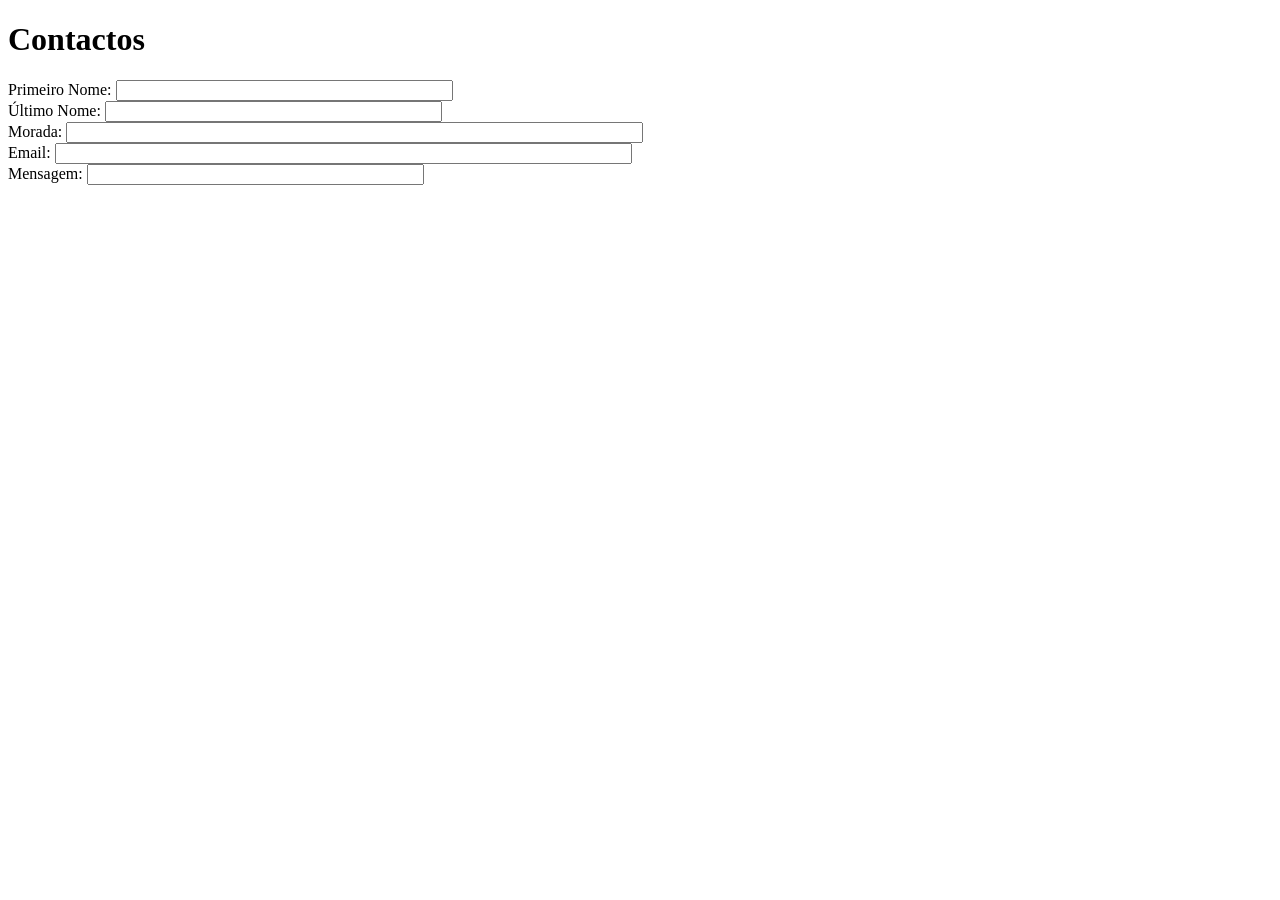
==== contactos.html @ 349c3256 "Merge branch 'main' of https://github.com/aniadadadu/pojeto-github into mainpage" ====
<!DOCTYPE html>
<html lang="en">
<head>
    <meta charset="UTF-8">
    <meta name="viewport" content="width=device-width, initial-scale=1.0">
    <title>Document</title>
</head>
<link rel="stylesheet" href="cssContactos.css">
<body>
   <div class = "caixaCorpo">
        <div class="caixaContacto">
            <h1>Contactos</h1>
            <div class="primeiroNnome">
                <label for="primeiroNome" width="20%">Primeiro Nome:</label>
                <input type="text" id="primeiroNome" name="primeiroNome" size="40%">
            </div>

            <div class="ultimoNome">
                <label for="ultimoNome" width="20%">Último Nome:</label>
                <input type="text" id="ultimoNome" name="ultimoNome" size="40%">
            </div>

            <div class="morada">
                <label for="morada" width="20%"> Morada:</label>
                <input type="text" id="morada" name="morada" size="70%">
            </div>

            <div class="email">
                <label for="email" width="20%">Email:</label>
                <input type="email" id="email" name="email" size="70%">
            </div>

            <div class="mensagem">
                <label for="mensagem" width="20%">Mensagem:</label>
                <input type="text" id="mensagem" name="mensagem" size="40%">
            </div>
        </div>
   </div>
    
</body>
</html>
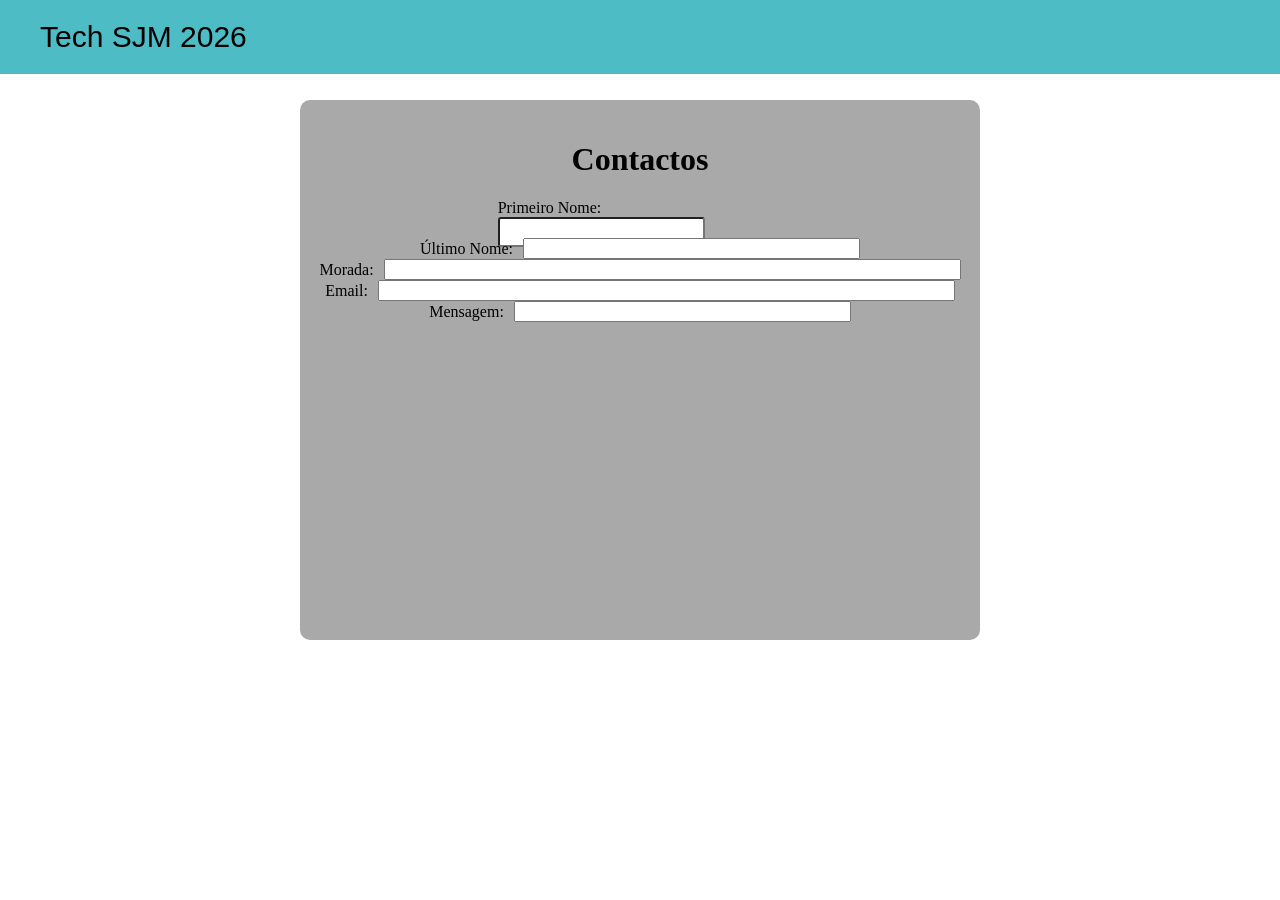
==== commit a5addcf3: "Alterações css - página contactos" ====
--- a/contactos.html
+++ b/contactos.html
@@ -3,16 +3,17 @@
 <head>
     <meta charset="UTF-8">
     <meta name="viewport" content="width=device-width, initial-scale=1.0">
-    <title>Document</title>
+    <title>Contactos</title>
 </head>
-<link rel="stylesheet" href="cssContactos.css">
+<link rel="stylesheet" href="styles.css">
 <body>
+    <header> Tech SJM 2026</header>
    <div class = "caixaCorpo">
         <div class="caixaContacto">
             <h1>Contactos</h1>
             <div class="primeiroNnome">
-                <label for="primeiroNome" width="20%">Primeiro Nome:</label>
-                <input type="text" id="primeiroNome" name="primeiroNome" size="40%">
+                <label for="primeiroNome" width="20%" >Primeiro Nome:</label>
+                <input type="text" id="primeiroNome" name="primeiroNome">
             </div>
 
             <div class="ultimoNome">
--- a/styles.css
+++ b/styles.css
@@ -0,0 +1,180 @@
+:root{
+--cyan: #4ebcc4;
+--darkcyan:#008b8b;
+--black: #000000;
+--white: #FFFFFF;
+--grey:#272727;
+}
+
+body{
+    background-color:var(--white);
+    margin:auto;
+    display:flex;
+    flex-direction:column;
+    min-height:100vh;
+}
+
+p{
+    font-size:20px;
+    color:var(--black);
+    font-family:Verdana, Geneva, Tahoma, sans-serif;
+}
+
+header{
+    display:flex;
+    flex-direction:column;
+    padding: 20px 40px;
+    background-color:var(--cyan);
+    font-family:'Gill Sans', 'Gill Sans MT', Calibri, 'Trebuchet MS', sans-serif;
+    font-size:30px;
+}
+
+#maintitle {
+    font-size:6rem;
+    font-family:Verdana, Geneva, Tahoma, sans-serif;
+    color:var(--black);
+    
+
+}
+
+main {
+    flex: 1;
+    display: flex;
+    align-items: center;
+    justify-content: center;
+    padding: 40px 20px;
+}
+ 
+.hero {
+    text-align: center;
+    max-width: 700px;
+    width: 100%;
+}
+ 
+.hero-title {
+    font-family:Verdana, Geneva, Tahoma, sans-serif;
+    font-size: clamp(3rem, 8vw, 6rem);
+    font-weight: 800;
+    line-height: 1.05;
+    letter-spacing: -2px;
+    color: var(--black);
+    margin-bottom: 16px;
+}
+ 
+.hero-title span {
+    color: var(--cyan);
+}
+ 
+.hero-subtitle {
+    font-size: clamp(1rem, 2.5vw, 1.25rem);
+    font-weight: 300;
+    color: var(--grey);
+    margin-bottom: 48px;
+    line-height: 1.6;
+}
+ 
+/* ── BUTTONS ── */
+.button-group {
+    display: flex;
+    gap: 16px;
+    justify-content: center;
+    flex-wrap: wrap;
+}
+ 
+.btn {
+    font-family: Verdana, Geneva, Tahoma, sans-serif;
+    font-size: 0.95rem;
+    font-weight: 400;
+    padding: 14px 32px;
+    border-radius: 4px;
+    border: none;
+    cursor: pointer;
+    transition: all 0.2s ease;
+    letter-spacing: 0.3px;
+}
+ 
+.btn-primary {
+    background-color: var(--cyan);
+    color: var(--black);
+}
+ 
+.btn-primary:hover {
+    background-color: var(--darkcyan);
+    transform: translateY(-2px);
+}
+
+
+footer {
+    text-align: center;
+    padding: 24px 20px;
+    font-size: 0.85rem;
+    color: rgb(0, 0, 0);
+    border-top: 1px solid var(--grey);
+}
+
+/*--------------------------------------------------------------------------------------------------------------------------------------*/
+/*PÁGINA DOS CONTACTOS*/
+
+.caixaCorpo{
+    align-content: center;
+    display: flex;
+    flex-direction: row;
+    justify-content: center;
+    width: 100%;
+    height: 60vh;
+    margin-top: 2%;
+}
+
+.caixaContacto {
+    background-color: darkgrey;
+    border-radius: 10px;
+    padding: 20px;
+    display: flex;
+    flex-direction: column;
+    width: 50%;
+    height: 100;
+    align-items: center;
+}
+
+.primeiroNome{
+    display: flex;
+    flex-direction: row;
+    margin: 10px;
+    align-items: center;
+    padding: 100px;
+    width: 100%;
+    height: 10%;
+}
+#primeiroNome{
+    width:70%;
+    height: 60%;
+    border-radius: 3px;
+}
+.ultimoNome{
+    display: flex;
+    flex-direction: row;
+    gap: 10px;
+    align-items: center;
+}
+
+.morada{
+    display: flex;
+    flex-direction: row;
+    gap: 10px;
+    align-items: center;
+}
+
+.email{
+    display: flex;
+    flex-direction: row;
+    gap: 10px;
+    align-items: center;
+}
+
+.mensagem{
+    display: flex;
+    flex-direction: row;
+    gap: 10px;
+    align-items: center;
+}
+
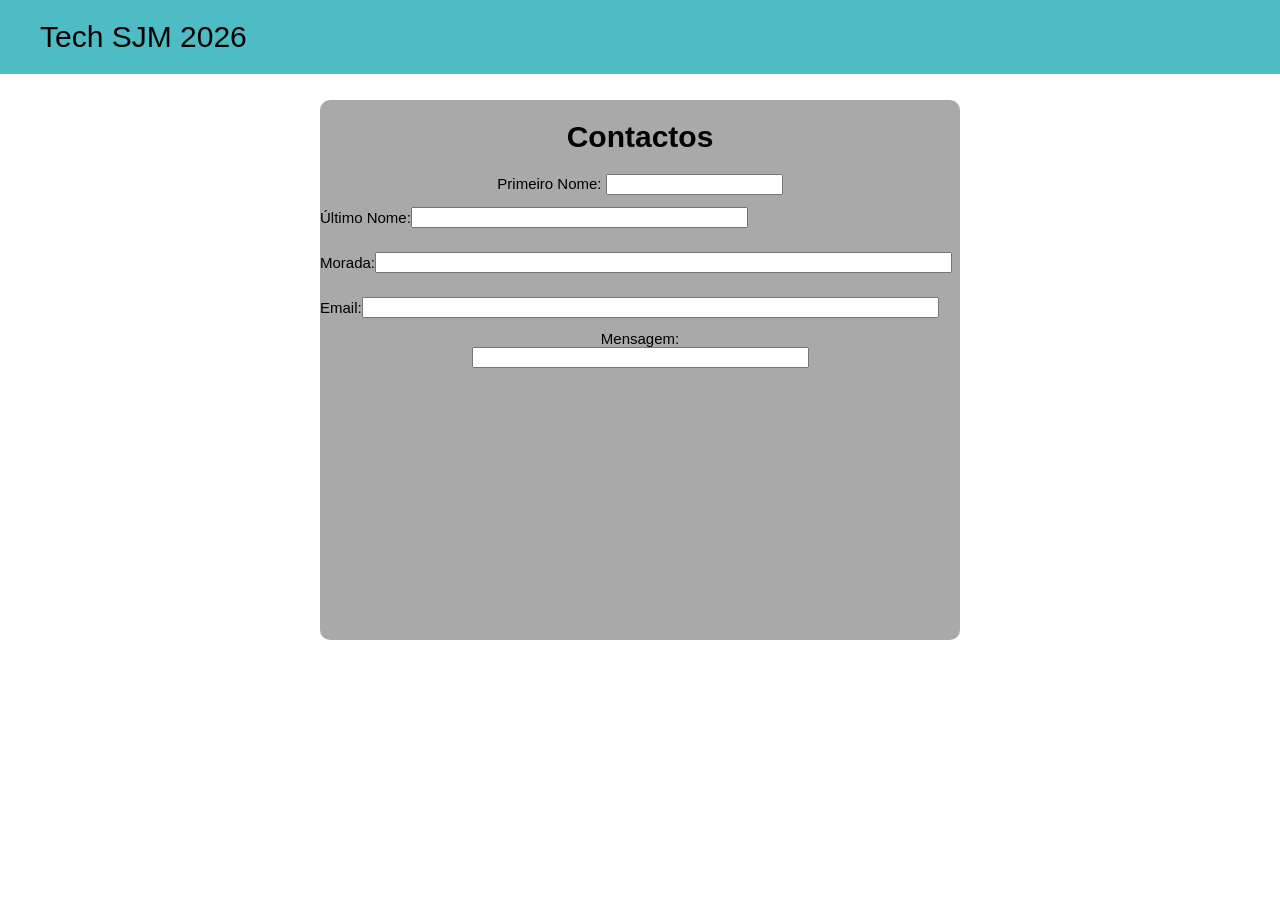
==== commit 16fe6adf: "Merge branch 'main' into mainpage" ====
--- a/contactos.html
+++ b/contactos.html
@@ -12,27 +12,27 @@
         <div class="caixaContacto">
             <h1>Contactos</h1>
             <div class="primeiroNnome">
-                <label for="primeiroNome" width="20%" >Primeiro Nome:</label>
+                <label for="primeiroNome">Primeiro Nome:</label>
                 <input type="text" id="primeiroNome" name="primeiroNome">
             </div>
 
             <div class="ultimoNome">
-                <label for="ultimoNome" width="20%">Último Nome:</label>
+                <label for="ultimoNome">Último Nome:</label>
                 <input type="text" id="ultimoNome" name="ultimoNome" size="40%">
             </div>
 
             <div class="morada">
-                <label for="morada" width="20%"> Morada:</label>
+                <label for="morada"> Morada:</label>
                 <input type="text" id="morada" name="morada" size="70%">
             </div>
 
             <div class="email">
-                <label for="email" width="20%">Email:</label>
+                <label for="email">Email:</label>
                 <input type="email" id="email" name="email" size="70%">
             </div>
 
             <div class="mensagem">
-                <label for="mensagem" width="20%">Mensagem:</label>
+                <label for="mensagem">Mensagem:</label>
                 <input type="text" id="mensagem" name="mensagem" size="40%">
             </div>
         </div>
--- a/styles.css
+++ b/styles.css
@@ -1,3 +1,4 @@
+/*catalogo cores*/
 :root{
 --cyan: #4ebcc4;
 --darkcyan:#008b8b;
@@ -6,6 +7,8 @@
 --grey:#272727;
 }
 
+/*--------------------------------------------------------------------------------------------------------------------------------------*/
+/*elementos html*/
 body{
     background-color:var(--white);
     margin:auto;
@@ -29,6 +32,9 @@
     font-size:30px;
 }
 
+/*--------------------------------------------------------------------------------------------------------------------------------------*
+/*titulo principal*/
+
 #maintitle {
     font-size:6rem;
     font-family:Verdana, Geneva, Tahoma, sans-serif;
@@ -45,6 +51,19 @@
     padding: 40px 20px;
 }
  
+footer {
+    text-align: center;
+    padding: 24px 20px;
+    font-size: 0.85rem;
+    color: var(--black);
+    border-top: 1px solid #acacac;
+    font-family:Verdana, Geneva, Tahoma, sans-serif;
+    font-size:15px;
+    background-color:#e3e3e3;
+}
+/*--------------------------------------------------------------------------------------------------------------------------------------*/
+/*hero*/
+
 .hero {
     text-align: center;
     max-width: 700px;
@@ -66,14 +85,14 @@
 }
  
 .hero-subtitle {
-    font-size: clamp(1rem, 2.5vw, 1.25rem);
+    font-size: clamp(2rem, 3vw, 1.25rem);
     font-weight: 300;
     color: var(--grey);
     margin-bottom: 48px;
     line-height: 1.6;
 }
- 
-/* ── BUTTONS ── */
+/*--------------------------------------------------------------------------------------------------------------------------------------*/
+/* BOTOES */
 .button-group {
     display: flex;
     gap: 16px;
@@ -83,9 +102,9 @@
  
 .btn {
     font-family: Verdana, Geneva, Tahoma, sans-serif;
-    font-size: 0.95rem;
-    font-weight: 400;
-    padding: 14px 32px;
+    font-size: 1.3rem;
+    font-weight: 500;
+    padding: 15px 30px;
     border-radius: 4px;
     border: none;
     cursor: pointer;
@@ -108,8 +127,11 @@
     text-align: center;
     padding: 24px 20px;
     font-size: 0.85rem;
-    color: rgb(0, 0, 0);
-    border-top: 1px solid var(--grey);
+    color: var(--black);
+    border-top: 1px solid #acacac;
+    font-family:Verdana, Geneva, Tahoma, sans-serif;
+    font-size:15px;
+    background-color:#e3e3e3;
 }
 
 /*--------------------------------------------------------------------------------------------------------------------------------------*/
@@ -123,58 +145,35 @@
     width: 100%;
     height: 60vh;
     margin-top: 2%;
+    font-family: Verdana, Geneva, Tahoma, sans-serif;
+    font-size: 15px;
 }
 
 .caixaContacto {
     background-color: darkgrey;
     border-radius: 10px;
-    padding: 20px;
     display: flex;
     flex-direction: column;
     width: 50%;
-    height: 100;
+    height: 100%;
     align-items: center;
 }
 
-.primeiroNome{
+.primeiroNome, .ultimoNome, .morada, .email{
     display: flex;
     flex-direction: row;
-    margin: 10px;
     align-items: center;
-    padding: 100px;
+    height: 5vh;
     width: 100%;
-    height: 10%;
-}
-#primeiroNome{
-    width:70%;
-    height: 60%;
-    border-radius: 3px;
-}
-.ultimoNome{
-    display: flex;
-    flex-direction: row;
-    gap: 10px;
-    align-items: center;
 }
 
-.morada{
+#primeiroNome label, #ultimoNome label, #morada label, #email label{
+    width: 80vh;
+}
+.mensagem {
     display: flex;
-    flex-direction: row;
-    gap: 10px;
+    flex-direction: column;
     align-items: center;
-}
-
-.email{
-    display: flex;
-    flex-direction: row;
-    gap: 10px;
-    align-items: center;
-}
-
-.mensagem{
-    display: flex;
-    flex-direction: row;
-    gap: 10px;
-    align-items: center;
-}
-
+    width: 100%;
+    height: 50%;
+}
